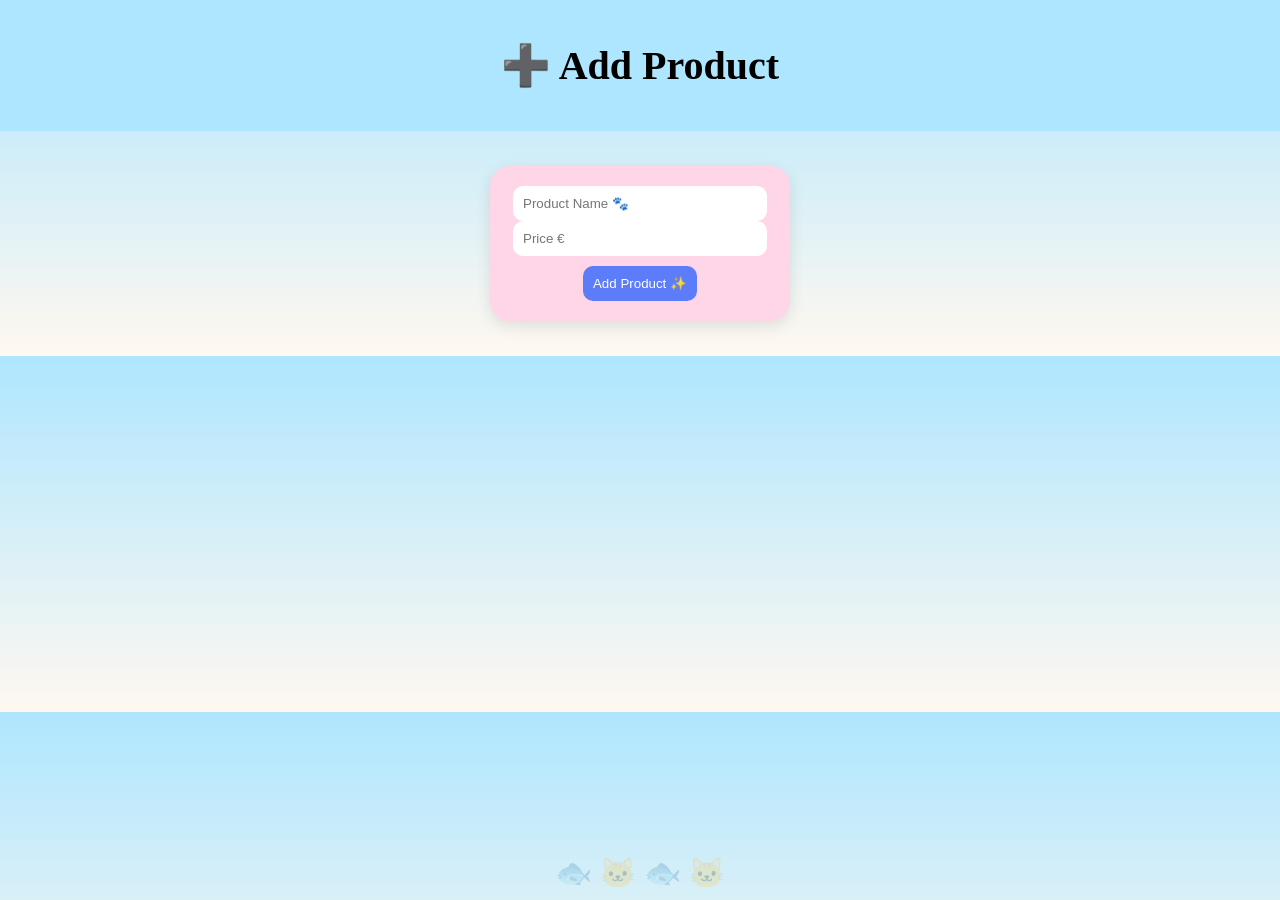
==== addProduct.html @ b282c4a7 "Add files via upload the start of the project" ====
<!DOCTYPE html>
<html>
<head>
    <title>Add Product 🐟</title>
    <link rel="stylesheet" href="style.css">
</head>
<body>

<header>
    <h1>➕ Add Product</h1>
</header>

<section class="page">
    <div class="card">
        <input type="text" id="name" placeholder="Product Name 🐾">
        <input type="number" id="price" placeholder="Price €">

        <button onclick="addProduct()">Add Product ✨</button>
    </div>
</section>

<script src="seller.js"></script>
</body>
</html>
---- style.css ----
body {
    font-family: Arial;
    background-color: #fff8f0;
    margin: 0;
}

header {
    background-color: #aee6ff;
    padding: 15px;
    text-align: center;
}

nav a {
    margin: 10px;
    text-decoration: none;
    color: black;
}

.products {
    display: flex;
    justify-content: center;
    gap: 20px;
    padding: 20px;
}

.product {
    background: #ffd6e7;
    padding: 20px;
    border-radius: 15px;
    text-align: center;
    width: 200px;
}
body {
    font-family: 'Comic Sans MS', cursive;
    background: linear-gradient(to bottom, #aee6ff, #fff8f0);
}

h1 {
    font-size: 2.5em;
}

.product {
    background: #ffd6e7;
    padding: 20px;
    border-radius: 20px;
    text-align: center;
    width: 200px;
    transition: transform 0.3s, box-shadow 0.3s;
}

.product:hover {
    transform: scale(1.05);
    box-shadow: 0px 10px 20px rgba(0,0,0,0.2);
}

button {
    background-color: #5c7cfa;
    color: white;
    border: none;
    padding: 10px;
    border-radius: 10px;
    cursor: pointer;
}

button:hover {
    background-color: #3b5bdb;
}
body::after {
    content: "🐟 🐱 🐟 🐱";
    position: fixed;
    bottom: 10px;
    width: 100%;
    text-align: center;
    opacity: 0.2;
    font-size: 30px;
}

.cart-container {
    text-align: center;
    padding: 20px; 
}

.cart-item {
    background: #ffd6e7;
    margin: 10px auto;
    padding : 10px;
    border-radius: 15px;
    width: 250px;
}
.remove-btn {
    background-color: #ff6b6b;
    margin-top: 10px;
}
.form-container {
    display: flex;
    justify-content: center;
    margin-top: 50px;
}

form {
    background: #ffd6e7;
    padding: 25px;
    border-radius: 20px;
    width: 250px;
    display: flex;
    flex-direction: column;
    gap: 10px;
    box-shadow: 0px 5px 15px rgba(0,0,0,0.1);
}

input, select {
    padding: 10px;
    border-radius: 10px;
    border: none;
}

input:focus, select:focus {
    outline: 2px solid #5c7cfa;
}

button {
    margin-top: 10px;
}

.page {
    text-align: center;
    padding: 20px;
}

.card {
    background: #ffd6e7;
    padding: 20px;
    border-radius: 20px;
    width: 260px;
    margin: 15px auto;
    box-shadow: 0px 5px 15px rgba(0,0,0,0.1);
}

input, select {
    padding: 10px;
    border-radius: 10px;
    border: none;
    width: 90%;
}

button {
    margin-top: 10px;
}
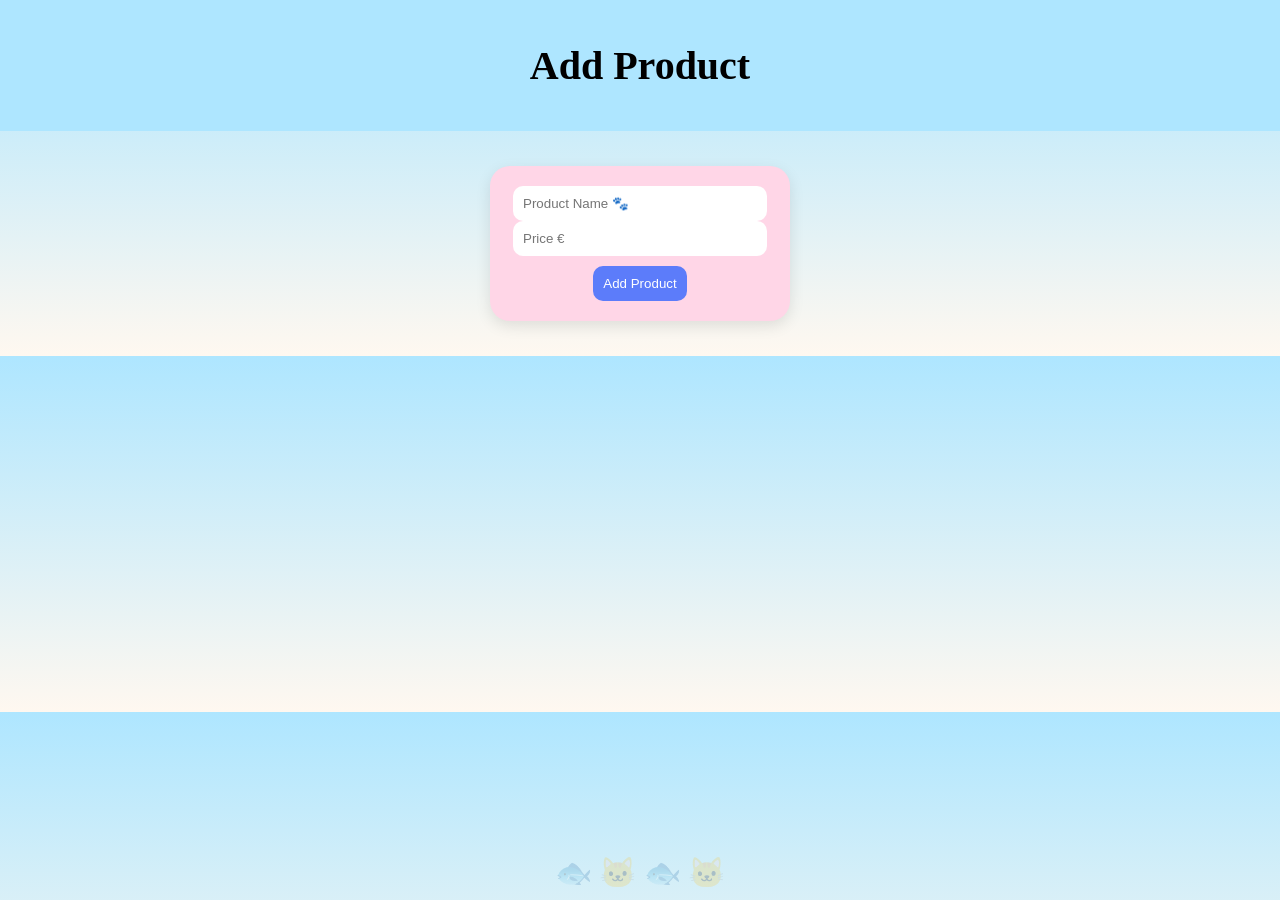
==== commit b695a10f: "update" ====
--- a/addProduct.html
+++ b/addProduct.html
@@ -1,13 +1,13 @@
 <!DOCTYPE html>
 <html>
 <head>
-    <title>Add Product 🐟</title>
+    <title>Add Product </title>
     <link rel="stylesheet" href="style.css">
 </head>
 <body>
 
 <header>
-    <h1>➕ Add Product</h1>
+    <h1>Add Product</h1>
 </header>
 
 <section class="page">
@@ -15,7 +15,7 @@
         <input type="text" id="name" placeholder="Product Name 🐾">
         <input type="number" id="price" placeholder="Price €">
 
-        <button onclick="addProduct()">Add Product ✨</button>
+        <button onclick="addProduct()">Add Product </button>
     </div>
 </section>
 
--- a/style.css
+++ b/style.css
@@ -16,20 +16,6 @@
     color: black;
 }
 
-.products {
-    display: flex;
-    justify-content: center;
-    gap: 20px;
-    padding: 20px;
-}
-
-.product {
-    background: #ffd6e7;
-    padding: 20px;
-    border-radius: 15px;
-    text-align: center;
-    width: 200px;
-}
 body {
     font-family: 'Comic Sans MS', cursive;
     background: linear-gradient(to bottom, #aee6ff, #fff8f0);
@@ -39,19 +25,7 @@
     font-size: 2.5em;
 }
 
-.product {
-    background: #ffd6e7;
-    padding: 20px;
-    border-radius: 20px;
-    text-align: center;
-    width: 200px;
-    transition: transform 0.3s, box-shadow 0.3s;
-}
-
-.product:hover {
-    transform: scale(1.05);
-    box-shadow: 0px 10px 20px rgba(0,0,0,0.2);
-}
+
 
 button {
     background-color: #5c7cfa;
@@ -145,4 +119,83 @@
 
 button {
     margin-top: 10px;
+}
+
+.products {
+    display: grid;
+    grid-template-columns: repeat(4, 1fr);
+    gap: 20px;
+    padding: 20px;
+}
+
+.product {
+    background: #ffd6e7;
+    padding: 20px;
+    border-radius: 20px;
+    text-align: center;
+    transition: transform 0.3s, box-shadow 0.3s;
+}
+
+.product:hover {
+    transform: scale(1.05);
+    box-shadow: 0px 10px 20px rgba(0,0,0,0.2);
+}
+.product img {
+    width: 100%;
+    height: 150px;
+    object-fit: cover;
+    border-radius: 15px;
+    margin-bottom: 10px;
+}
+
+.product h2 {
+    font-size: 1.2em;
+    margin: 10px 0;
+}
+
+.product p {
+    font-size: 1em;
+    margin-bottom: 10px;
+}
+
+.product button {
+    background-color: #5c7cfa;
+    color: white;
+    border: none;
+    padding: 10px;
+    border-radius: 10px;
+    cursor: pointer;
+}
+
+.product:hover {
+    background-color: #3b5bdb;
+}
+
+@media (max-width: 900px) {
+    .products {
+        grid-template-columns: repeat(2, 1fr);
+    }
+}
+
+@media (max-width: 500px) {
+    .products {
+        grid-template-columns: 1fr;
+    }
+}
+
+.raindrop {
+    position: fixed;
+    top: -20px;
+    width: 2px;
+    height: 15px;
+    background: #1a1d1f;
+    opacity: 1;
+    border-radius: 50%;
+    animation: full linear;
+}
+
+@keyframes fall {
+    to {
+        transform: translateY(100vh);
+    }
 }
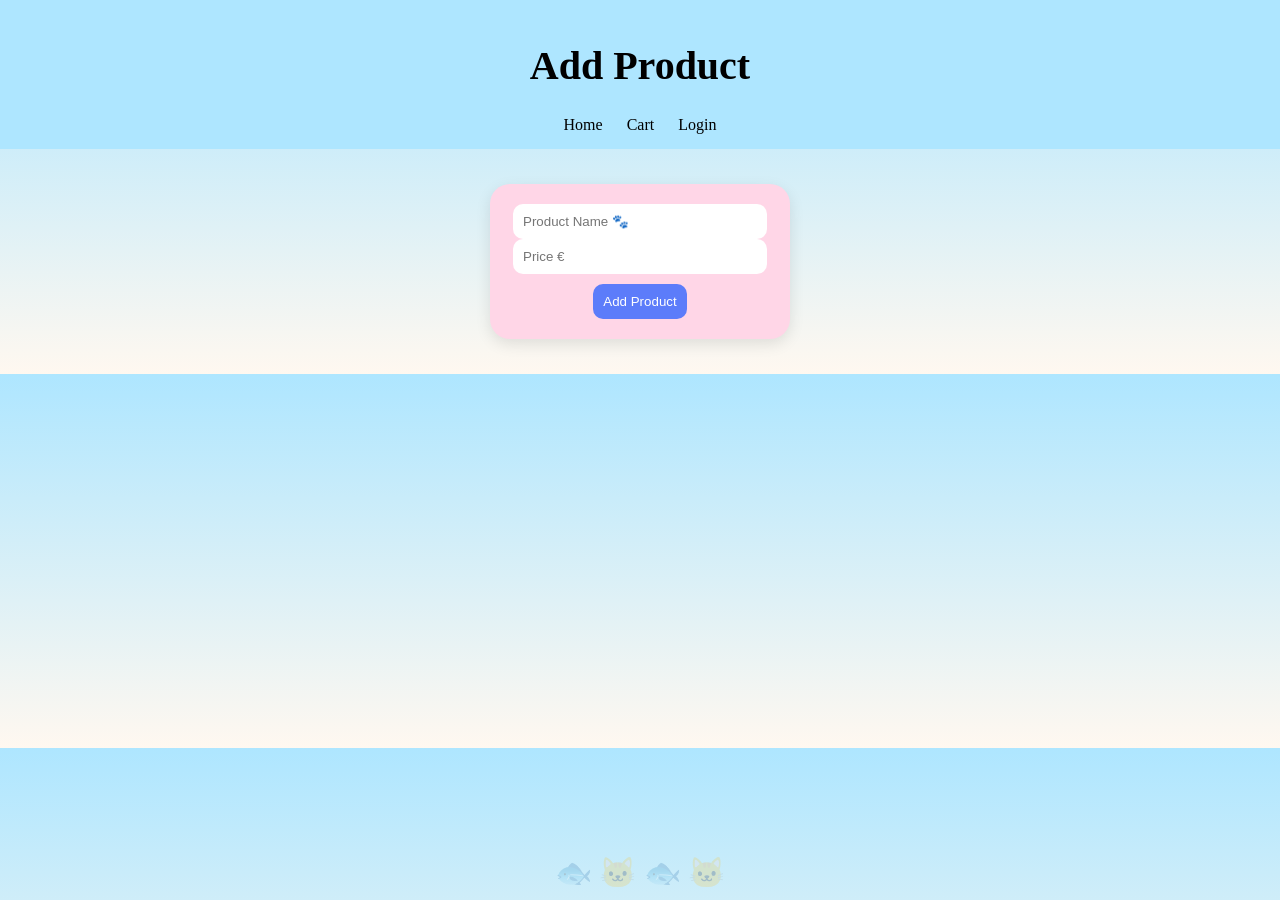
==== commit 4af04db6: "comitte this shit" ====
--- a/addProduct.html
+++ b/addProduct.html
@@ -8,6 +8,11 @@
 
 <header>
     <h1>Add Product</h1>
+    <nav>
+            <a href="index.html">Home</a>
+            <a href="cart.html">Cart</a>
+            <a href="login.html">Login</a>
+        </nav>
 </header>
 
 <section class="page">
--- a/style.css
+++ b/style.css
@@ -185,17 +185,21 @@
 
 .raindrop {
     position: fixed;
-    top: -20px;
-    width: 2px;
-    height: 15px;
-    background: #1a1d1f;
-    opacity: 1;
-    border-radius: 50%;
-    animation: full linear;
+    top: -50px;
+    width: 5px;
+    height: 40px;
+    background: #4a6583;
+    z-index: 9999;
+    pointer-events: none;
+
+    animation: fall linear;
 }
 
 @keyframes fall {
-    to {
-        transform: translateY(100vh);
+    0% {
+        transform: translateY(0);
+    }
+    100% {
+        transform: translateY(110vh);
     }
 }
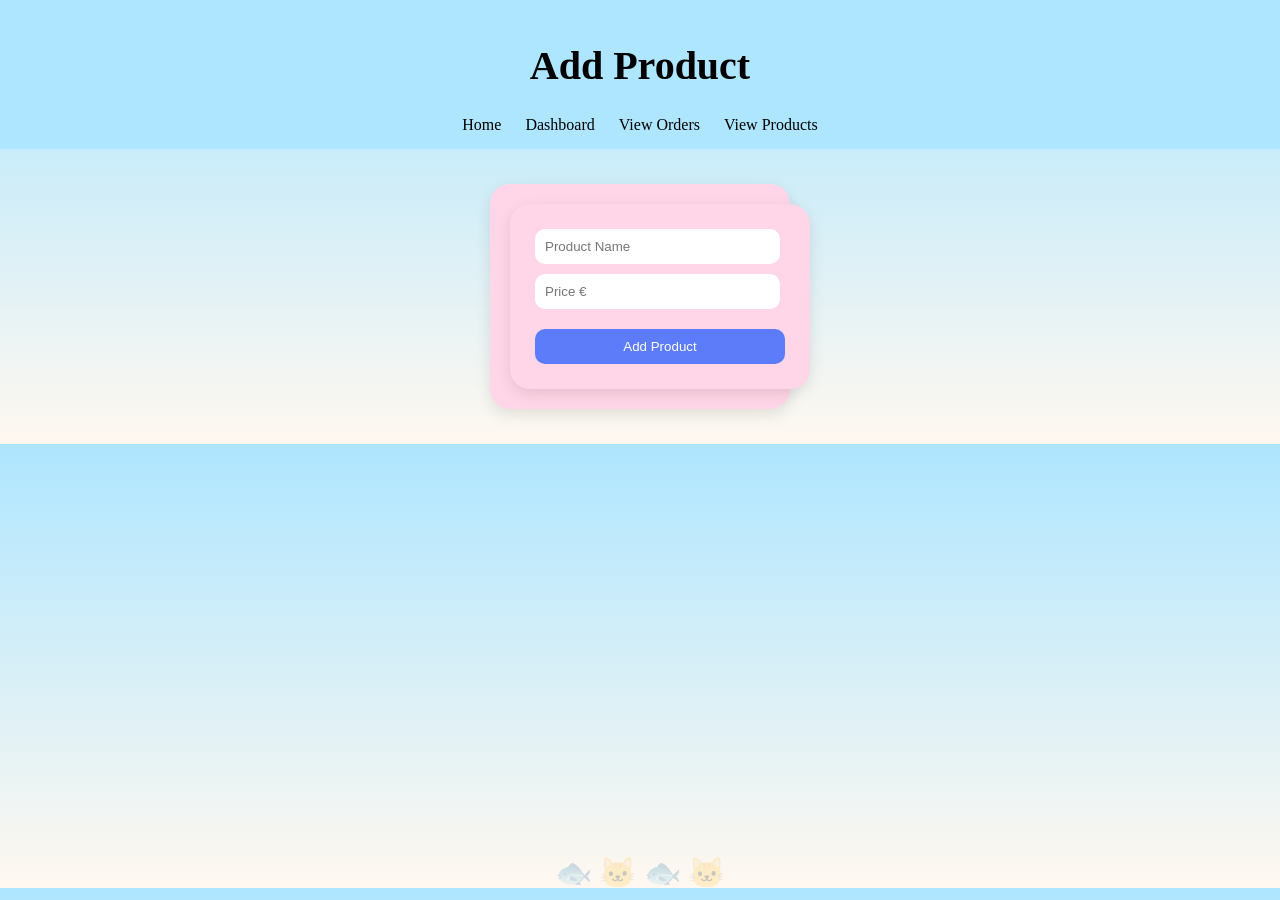
==== commit 12c47d38: "i am finished with this for now" ====
--- a/addProduct.html
+++ b/addProduct.html
@@ -1,7 +1,9 @@
 <!DOCTYPE html>
-<html>
+<html lang="en">
 <head>
-    <title>Add Product </title>
+    <meta charset="UTF-8">
+    <meta name="viewport" content="width=device-width, initial-scale=1.0">
+    <title>Add Product</title>
     <link rel="stylesheet" href="style.css">
 </head>
 <body>
@@ -9,21 +11,26 @@
 <header>
     <h1>Add Product</h1>
     <nav>
-            <a href="index.html">Home</a>
-            <a href="cart.html">Cart</a>
-            <a href="login.html">Login</a>
-        </nav>
+        <a href="index.php">Home</a>
+        <a href="sellerdashboard.html">Dashboard</a>
+        <a href="viewOrders.php">View Orders</a>
+        <a href="viewProducts.php">View Products</a>
+    </nav>
 </header>
 
 <section class="page">
     <div class="card">
-        <input type="text" id="name" placeholder="Product Name 🐾">
-        <input type="number" id="price" placeholder="Price €">
 
-        <button onclick="addProduct()">Add Product </button>
+        <form action="addProduct.php" method="POST">
+            <input type="text" name="name" placeholder="Product Name " required>
+            <input type="number" name="price" placeholder="Price €" required>
+
+            <button type="submit">Add Product</button>
+        </form>
+
     </div>
 </section>
 
-<script src="seller.js"></script>
+<script src="js/rain.js"></script>
 </body>
 </html>
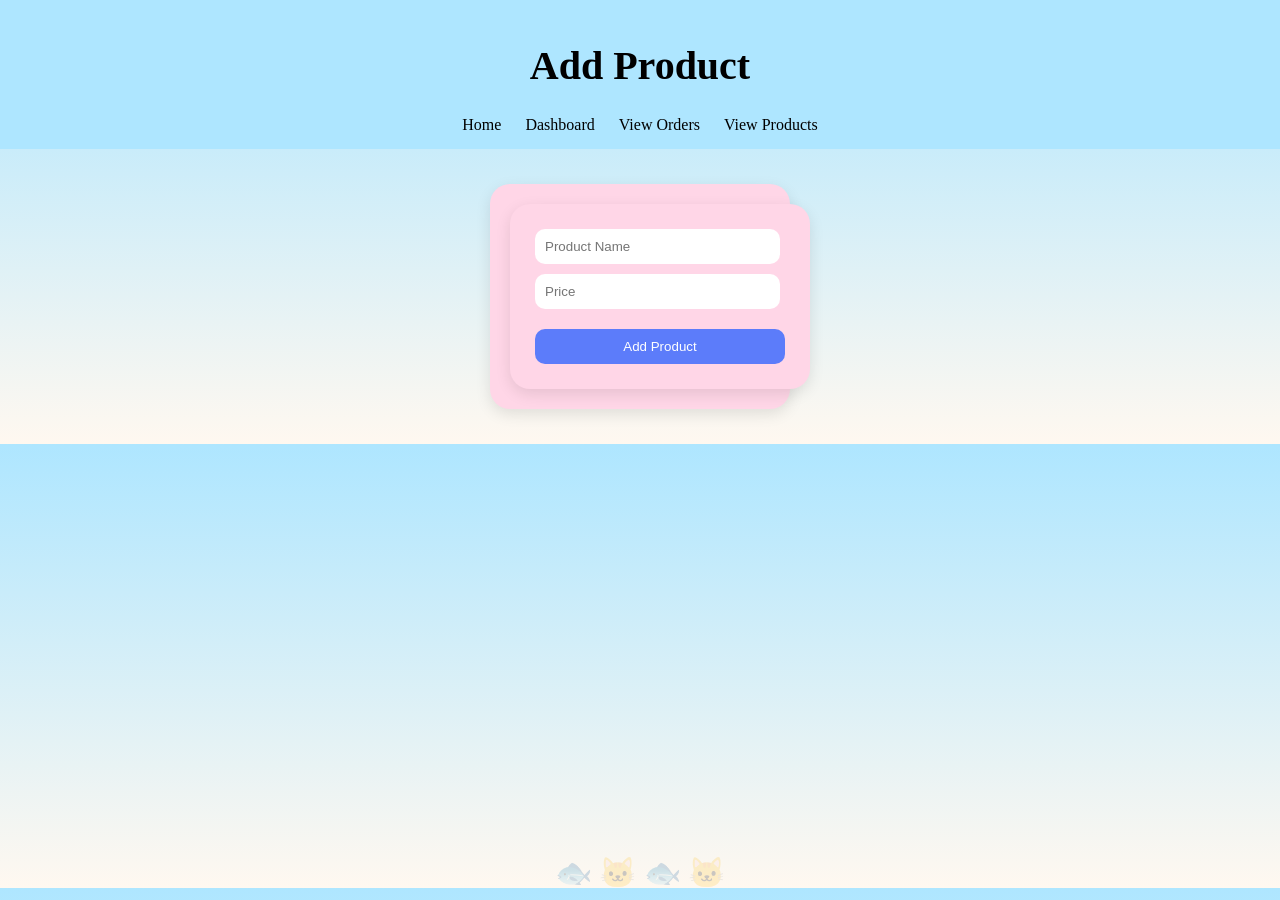
==== commit f18faecc: "i made a mistake" ====
--- a/addProduct.html
+++ b/addProduct.html
@@ -23,7 +23,7 @@
 
         <form action="addProduct.php" method="POST">
             <input type="text" name="name" placeholder="Product Name " required>
-            <input type="number" name="price" placeholder="Price €" required>
+            <input type="number" name="price" placeholder="Price " required>
 
             <button type="submit">Add Product</button>
         </form>
